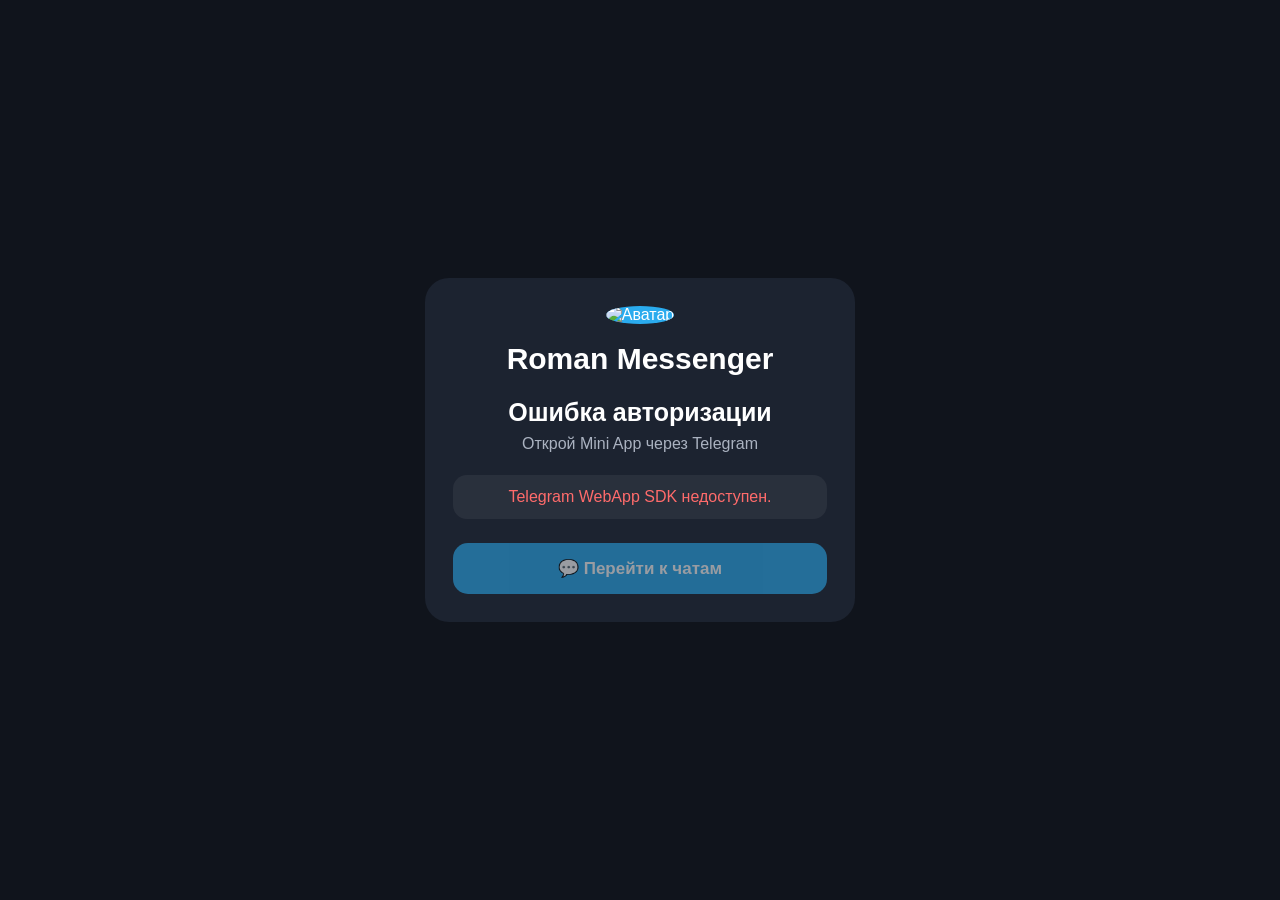
==== static/index.html @ 8035810b "Update index.html" ====
<!DOCTYPE html>
<html lang="ru">
<head>
    <meta charset="UTF-8">

    <meta
        name="viewport"
        content="width=device-width, initial-scale=1.0,
        viewport-fit=cover"
    >

    <title>Roman Messenger</title>

    <script src="https://telegram.org/js/telegram-web-app.js?63"></script>

    <style>
        * {
            box-sizing: border-box;
        }

        body {
            margin: 0;
            min-height: 100vh;
            padding:
                calc(20px + env(safe-area-inset-top))
                20px
                calc(20px + env(safe-area-inset-bottom));

            display: flex;
            align-items: center;
            justify-content: center;

            background: var(--tg-theme-bg-color, #10141c);
            color: var(--tg-theme-text-color, #ffffff);

            font-family:
                -apple-system,
                BlinkMacSystemFont,
                "Segoe UI",
                sans-serif;
        }

        .card {
            width: 100%;
            max-width: 430px;
            padding: 28px;

            text-align: center;

            background:
                var(--tg-theme-secondary-bg-color, #1c2330);

            border-radius: 24px;
        }

        .avatar {
            width: 92px;
            height: 92px;

            margin-bottom: 18px;

            border-radius: 50%;
            object-fit: cover;

            background: #2aabee;
        }

        h1 {
            margin: 0 0 22px;
            font-size: 30px;
        }

        h2 {
            margin: 0 0 8px;
            font-size: 25px;
        }

        p {
            margin: 8px 0;
            color:
                var(--tg-theme-hint-color, #aab2c0);
        }

        .status {
            margin-top: 22px;
            padding: 13px;

            border-radius: 14px;

            background: rgba(255, 255, 255, 0.06);
        }

        .success {
            color: #40d17d;
        }

        .error {
            color: #ff6b6b;
        }

        button {
            width: 100%;
            margin-top: 24px;
            padding: 15px;

            border: none;
            border-radius: 15px;

            background:
                var(--tg-theme-button-color, #2aabee);

            color:
                var(--tg-theme-button-text-color, #ffffff);

            font-size: 17px;
            font-weight: 700;

            cursor: pointer;
        }

        button:disabled {
            opacity: 0.55;
            cursor: default;
        }
    </style>
</head>

<body>
    <main class="card">
        <img
            id="avatar"
            class="avatar"
            src="https://telegram.org/img/t_logo.png"
            alt="Аватар"
        >

        <h1>Roman Messenger</h1>

        <h2 id="name">Авторизация...</h2>

        <p id="username">
            Проверяем данные Telegram
        </p>

        <div id="status" class="status">
            Подождите...
        </div>

        <button
            id="continue-button"
            type="button"
            disabled
        >
            💬 Перейти к чатам
        </button>
    </main>

    <script>
        const tg = window.Telegram?.WebApp;

        const nameElement =
            document.getElementById("name");

        const usernameElement =
            document.getElementById("username");

        const avatarElement =
            document.getElementById("avatar");

        const statusElement =
            document.getElementById("status");

        const continueButton =
            document.getElementById("continue-button");

        function showError(message) {
            nameElement.textContent =
                "Ошибка авторизации";

            usernameElement.textContent =
                "Открой Mini App через Telegram";

            statusElement.textContent = message;
            statusElement.className =
                "status error";

            continueButton.disabled = true;
        }

        async function authorize() {
            if (!tg) {
                showError(
                    "Telegram WebApp SDK недоступен."
                );
                return;
            }

            tg.ready();
            tg.expand();

            const initData = tg.initData;

            if (!initData) {
                showError(
                    "Данные Telegram не получены. " +
                    "Открой приложение кнопкой внутри бота."
                );
                return;
            }

            try {
                const response = await fetch(
                    "/api/auth/telegram",
                    {
                        method: "POST",
                        headers: {
                            "Content-Type":
                                "application/json"
                        },
                        body: JSON.stringify({
                            init_data: initData
                        })
                    }
                );

                const result = await response.json();

                if (!response.ok || !result.ok) {
                    throw new Error(
                        result.detail ||
                        "Авторизация не выполнена"
                    );
                }

                const user = result.user;

                const fullName = [
                    user.first_name,
                    user.last_name
                ]
                    .filter(Boolean)
                    .join(" ");

                nameElement.textContent =
                    fullName || "Пользователь";

                usernameElement.textContent =
    user.username
        ? `@${user.username} • ${user.messenger_code}`
        : user.messenger_code;

                if (user.photo_url) {
                    avatarElement.src =
                        user.photo_url;
                }

                statusElement.textContent =
                    "✓ Личность подтверждена Telegram";

                statusElement.className =
                    "status success";

                continueButton.disabled = false;

                sessionStorage.setItem(
                    "telegram_user",
                    JSON.stringify(user)
                );

            } catch (error) {
                showError(error.message);
            }
        }

        continueButton.addEventListener(
            "click",
            () => {
                tg.HapticFeedback?.impactOccurred(
                    "light"
                );

                alert(
                    "Авторизация готова. " +
                    "Следующим шагом добавим экран чатов."
                );
            }
        );

        authorize();
    </script>
</body>
</html>
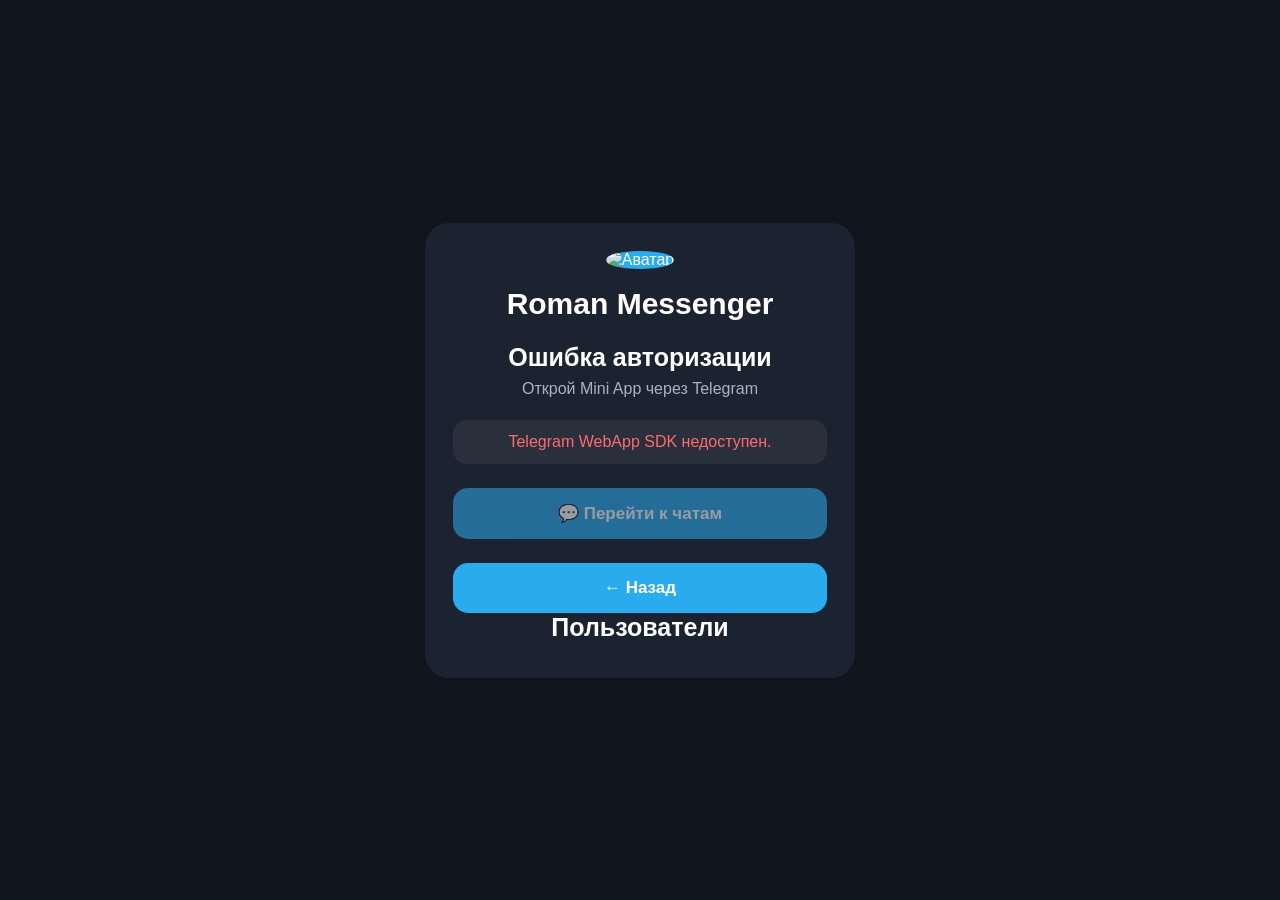
==== commit 3c7e43c4: "Update index.html" ====
--- a/static/index.html
+++ b/static/index.html
@@ -153,6 +153,21 @@
         >
             💬 Перейти к чатам
         </button>
+        <section id="users-screen" class="users-screen">
+    <div class="users-header">
+        <button
+            id="back-button"
+            class="back-button"
+            type="button"
+        >
+            ← Назад
+        </button>
+
+        <h2>Пользователи</h2>
+    </div>
+
+    <div id="users-list"></div>
+</section>
     </main>
 
     <script>
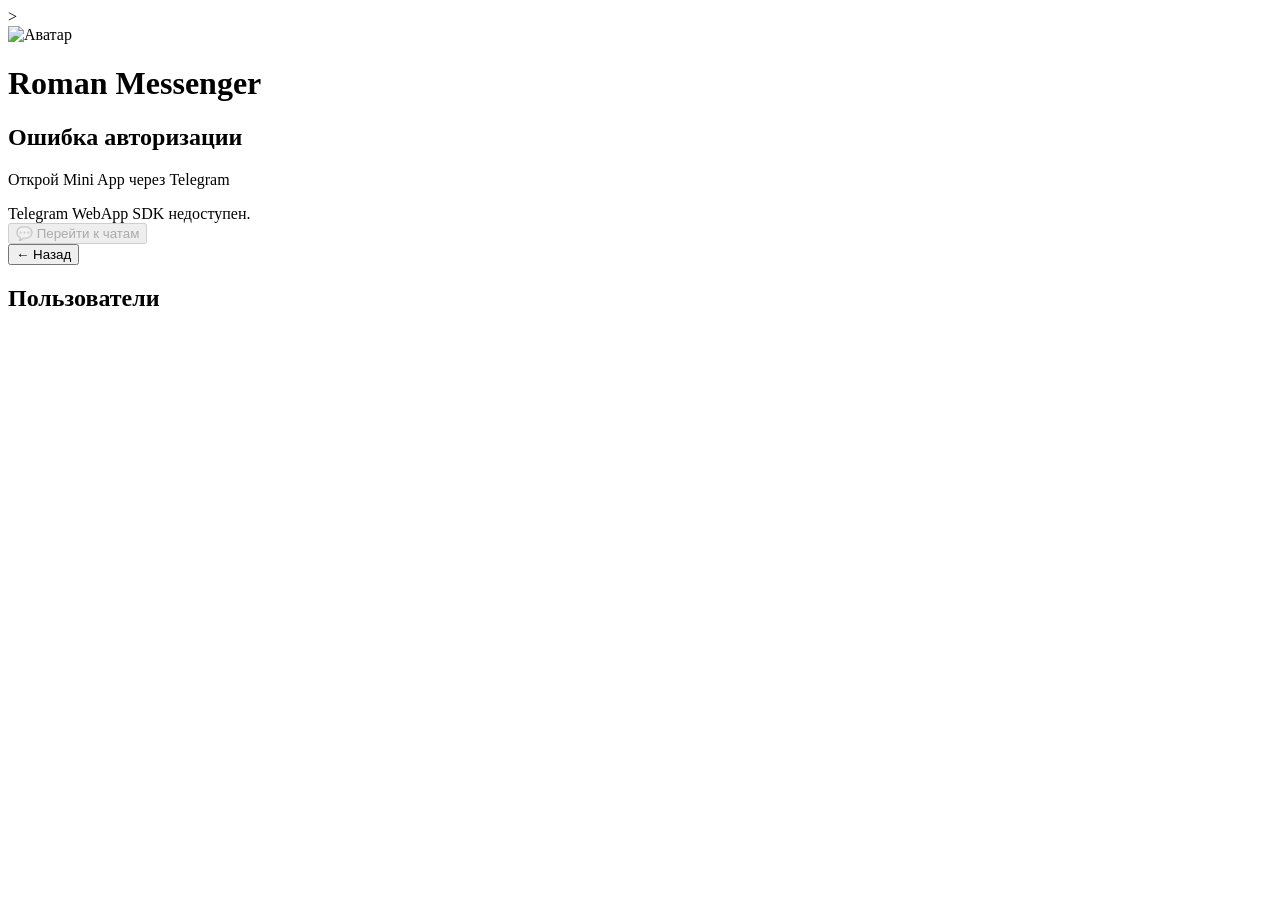
==== commit c814bc92: "Update index.html" ====
--- a/static/index.html
+++ b/static/index.html
@@ -2,128 +2,15 @@
 <html lang="ru">
 <head>
     <meta charset="UTF-8">
-
-    <meta
-        name="viewport"
-        content="width=device-width, initial-scale=1.0,
-        viewport-fit=cover"
-    >
+    <meta name="viewport"
+          content="width=device-width, initial-scale=1.0">
 
     <title>Roman Messenger</title>
 
-    <script src="https://telegram.org/js/telegram-web-app.js?63"></script>
+    <link rel="stylesheet" href="/static/style.css">
 
-    <style>
-        * {
-            box-sizing: border-box;
-        }
-
-        body {
-            margin: 0;
-            min-height: 100vh;
-            padding:
-                calc(20px + env(safe-area-inset-top))
-                20px
-                calc(20px + env(safe-area-inset-bottom));
-
-            display: flex;
-            align-items: center;
-            justify-content: center;
-
-            background: var(--tg-theme-bg-color, #10141c);
-            color: var(--tg-theme-text-color, #ffffff);
-
-            font-family:
-                -apple-system,
-                BlinkMacSystemFont,
-                "Segoe UI",
-                sans-serif;
-        }
-
-        .card {
-            width: 100%;
-            max-width: 430px;
-            padding: 28px;
-
-            text-align: center;
-
-            background:
-                var(--tg-theme-secondary-bg-color, #1c2330);
-
-            border-radius: 24px;
-        }
-
-        .avatar {
-            width: 92px;
-            height: 92px;
-
-            margin-bottom: 18px;
-
-            border-radius: 50%;
-            object-fit: cover;
-
-            background: #2aabee;
-        }
-
-        h1 {
-            margin: 0 0 22px;
-            font-size: 30px;
-        }
-
-        h2 {
-            margin: 0 0 8px;
-            font-size: 25px;
-        }
-
-        p {
-            margin: 8px 0;
-            color:
-                var(--tg-theme-hint-color, #aab2c0);
-        }
-
-        .status {
-            margin-top: 22px;
-            padding: 13px;
-
-            border-radius: 14px;
-
-            background: rgba(255, 255, 255, 0.06);
-        }
-
-        .success {
-            color: #40d17d;
-        }
-
-        .error {
-            color: #ff6b6b;
-        }
-
-        button {
-            width: 100%;
-            margin-top: 24px;
-            padding: 15px;
-
-            border: none;
-            border-radius: 15px;
-
-            background:
-                var(--tg-theme-button-color, #2aabee);
-
-            color:
-                var(--tg-theme-button-text-color, #ffffff);
-
-            font-size: 17px;
-            font-weight: 700;
-
-            cursor: pointer;
-        }
-
-        button:disabled {
-            opacity: 0.55;
-            cursor: default;
-        }
-    </style>
-</head>
+    <script src="https://telegram.org/js/telegram-web-app.js"></script>
+</head>>
 
 <body>
     <main class="card">
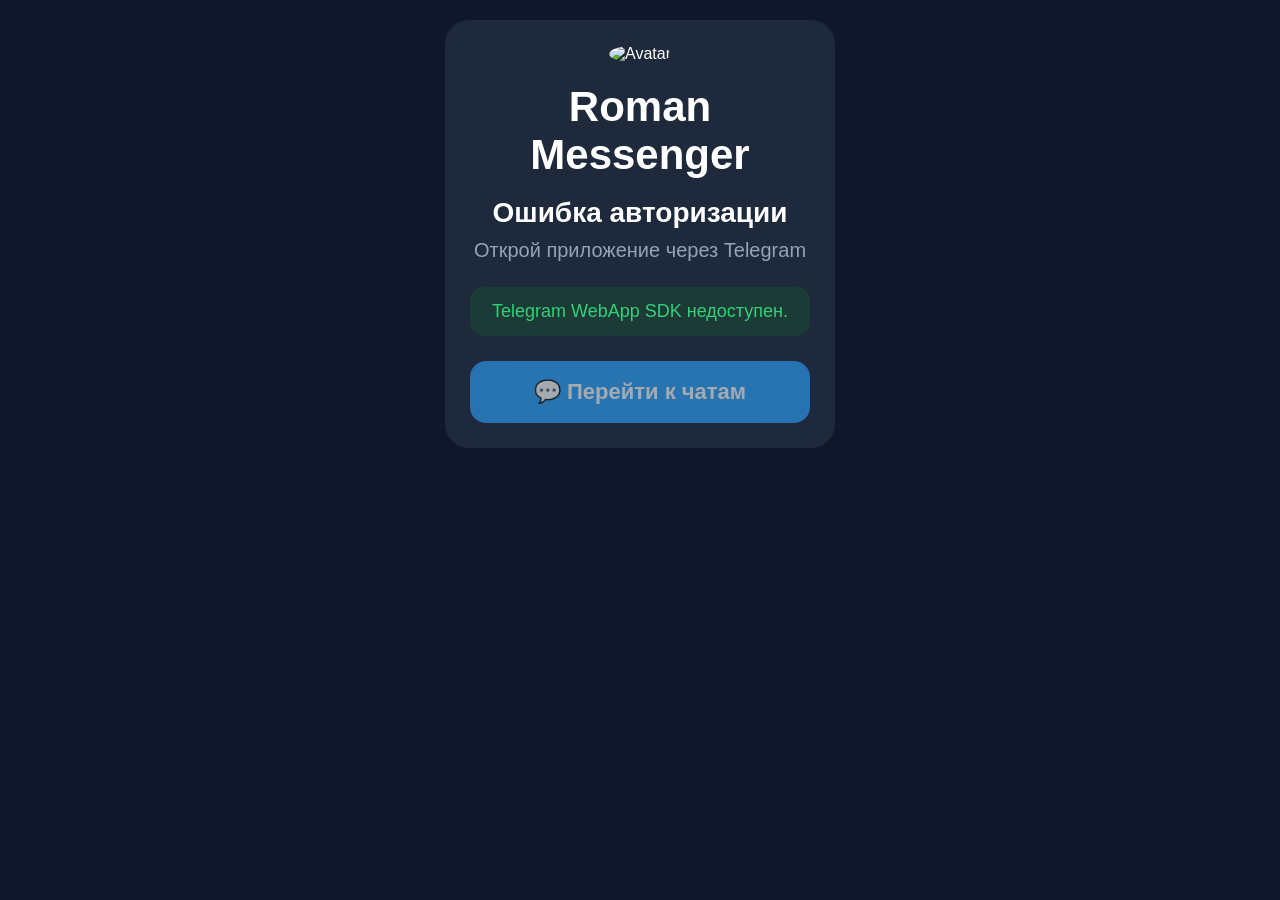
==== commit f4d1d884: "Update index.html" ====
--- a/static/index.html
+++ b/static/index.html
@@ -1,194 +1,181 @@
 <!DOCTYPE html>
 <html lang="ru">
+
 <head>
+
     <meta charset="UTF-8">
-    <meta name="viewport"
-          content="width=device-width, initial-scale=1.0">
+
+    <meta
+        name="viewport"
+        content="width=device-width,
+                 initial-scale=1.0,
+                 viewport-fit=cover">
 
     <title>Roman Messenger</title>
 
-    <link rel="stylesheet" href="/static/style.css">
+    <link
+        rel="stylesheet"
+        href="/static/style.css">
 
     <script src="https://telegram.org/js/telegram-web-app.js"></script>
-</head>>
+
+</head>
 
 <body>
-    <main class="card">
+
+<div class="container">
+
+    <!-- Авторизация -->
+
+    <div class="card">
+
         <img
             id="avatar"
             class="avatar"
             src="https://telegram.org/img/t_logo.png"
-            alt="Аватар"
-        >
+            alt="Avatar">
 
-        <h1>Roman Messenger</h1>
+        <div class="title">
+            Roman Messenger
+        </div>
 
-        <h2 id="name">Авторизация...</h2>
+        <div
+            id="name"
+            class="name">
 
-        <p id="username">
-            Проверяем данные Telegram
-        </p>
+            Авторизация...
 
-        <div id="status" class="status">
+        </div>
+
+        <div
+            id="username"
+            class="username">
+
+            Проверяем Telegram...
+
+        </div>
+
+        <div
+            id="status"
+            class="status">
+
             Подождите...
+
         </div>
 
         <button
             id="continue-button"
-            type="button"
-            disabled
-        >
+            disabled>
+
             💬 Перейти к чатам
-        </button>
-        <section id="users-screen" class="users-screen">
-    <div class="users-header">
-        <button
-            id="back-button"
-            class="back-button"
-            type="button"
-        >
-            ← Назад
+
         </button>
 
-        <h2>Пользователи</h2>
     </div>
 
-    <div id="users-list"></div>
-</section>
-    </main>
 
-    <script>
-        const tg = window.Telegram?.WebApp;
+    <!-- Список пользователей -->
 
-        const nameElement =
-            document.getElementById("name");
+    <div
+        id="users-screen"
+        class="users-screen">
 
-        const usernameElement =
-            document.getElementById("username");
+        <div class="users-header">
 
-        const avatarElement =
-            document.getElementById("avatar");
+            <button
+                id="back-button"
+                class="back-button">
 
-        const statusElement =
-            document.getElementById("status");
+                ←
 
-        const continueButton =
-            document.getElementById("continue-button");
+            </button>
 
-        function showError(message) {
-            nameElement.textContent =
-                "Ошибка авторизации";
+            <h2>
 
-            usernameElement.textContent =
-                "Открой Mini App через Telegram";
+                Пользователи
 
-            statusElement.textContent = message;
-            statusElement.className =
-                "status error";
+            </h2>
 
-            continueButton.disabled = true;
-        }
+        </div>
 
-        async function authorize() {
-            if (!tg) {
-                showError(
-                    "Telegram WebApp SDK недоступен."
-                );
-                return;
-            }
+        <div id="users-list">
 
-            tg.ready();
-            tg.expand();
+        </div>
 
-            const initData = tg.initData;
+    </div>
 
-            if (!initData) {
-                showError(
-                    "Данные Telegram не получены. " +
-                    "Открой приложение кнопкой внутри бота."
-                );
-                return;
-            }
 
-            try {
-                const response = await fetch(
-                    "/api/auth/telegram",
-                    {
-                        method: "POST",
-                        headers: {
-                            "Content-Type":
-                                "application/json"
-                        },
-                        body: JSON.stringify({
-                            init_data: initData
-                        })
-                    }
-                );
+    <!-- Экран чата -->
 
-                const result = await response.json();
+    <div
+        id="chat-screen"
+        class="chat-screen">
 
-                if (!response.ok || !result.ok) {
-                    throw new Error(
-                        result.detail ||
-                        "Авторизация не выполнена"
-                    );
-                }
+        <div class="chat-header">
 
-                const user = result.user;
+            <button
+                id="chat-back-button"
+                class="back-button">
 
-                const fullName = [
-                    user.first_name,
-                    user.last_name
-                ]
-                    .filter(Boolean)
-                    .join(" ");
+                ←
 
-                nameElement.textContent =
-                    fullName || "Пользователь";
+            </button>
 
-                usernameElement.textContent =
-    user.username
-        ? `@${user.username} • ${user.messenger_code}`
-        : user.messenger_code;
+            <img
+                id="chat-avatar"
+                class="user-avatar"
+                src="https://telegram.org/img/t_logo.png">
 
-                if (user.photo_url) {
-                    avatarElement.src =
-                        user.photo_url;
-                }
+            <div>
 
-                statusElement.textContent =
-                    "✓ Личность подтверждена Telegram";
+                <div
+                    id="chat-name"
+                    class="user-name">
 
-                statusElement.className =
-                    "status success";
+                    Пользователь
 
-                continueButton.disabled = false;
+                </div>
 
-                sessionStorage.setItem(
-                    "telegram_user",
-                    JSON.stringify(user)
-                );
+                <div
+                    id="chat-code"
+                    class="user-code">
 
-            } catch (error) {
-                showError(error.message);
-            }
-        }
+                </div>
 
-        continueButton.addEventListener(
-            "click",
-            () => {
-                tg.HapticFeedback?.impactOccurred(
-                    "light"
-                );
+            </div>
 
-                alert(
-                    "Авторизация готова. " +
-                    "Следующим шагом добавим экран чатов."
-                );
-            }
-        );
+        </div>
 
-        authorize();
-    </script>
+        <div
+            id="messages"
+            class="messages">
+
+        </div>
+
+        <div class="input-panel">
+
+            <input
+                id="message-input"
+                type="text"
+                placeholder="Введите сообщение...">
+
+            <button
+                id="send-button"
+                class="send-button">
+
+                ➤
+
+            </button>
+
+        </div>
+
+    </div>
+
+</div>
+
+
+<script src="/static/app.js"></script>
+
 </body>
+
 </html>
--- a/static/style.css
+++ b/static/style.css
@@ -0,0 +1,211 @@
+* {
+    margin: 0;
+    padding: 0;
+    box-sizing: border-box;
+}
+
+:root {
+    --bg: var(--tg-theme-bg-color, #0f172a);
+    --card: var(--tg-theme-secondary-bg-color, #1e293b);
+    --text: var(--tg-theme-text-color, #ffffff);
+    --hint: var(--tg-theme-hint-color, #94a3b8);
+    --button: var(--tg-theme-button-color, #2ea6ff);
+    --button-text: var(--tg-theme-button-text-color, #ffffff);
+}
+
+body {
+    background: var(--bg);
+    color: var(--text);
+    font-family: -apple-system,
+                 BlinkMacSystemFont,
+                 "Segoe UI",
+                 Roboto,
+                 sans-serif;
+}
+
+.container {
+    max-width: 430px;
+    margin: auto;
+    padding: 20px;
+}
+
+.card {
+    background: var(--card);
+    border-radius: 24px;
+    padding: 25px;
+    text-align: center;
+}
+
+.avatar {
+    width: 120px;
+    height: 120px;
+    border-radius: 50%;
+    object-fit: cover;
+    margin-bottom: 20px;
+}
+
+.title {
+    font-size: 42px;
+    font-weight: bold;
+    margin-bottom: 18px;
+}
+
+.name {
+    font-size: 28px;
+    font-weight: bold;
+    margin-bottom: 10px;
+}
+
+.username {
+    color: var(--hint);
+    font-size: 20px;
+    margin-bottom: 25px;
+}
+
+.status {
+    background: rgba(0,255,0,.08);
+    color: #33d17a;
+    border-radius: 14px;
+    padding: 14px;
+    margin-bottom: 25px;
+    font-size: 18px;
+}
+
+button {
+    width: 100%;
+    border: none;
+    border-radius: 16px;
+    padding: 18px;
+    cursor: pointer;
+    font-size: 22px;
+    font-weight: bold;
+    background: var(--button);
+    color: var(--button-text);
+}
+
+button:disabled {
+    opacity: .6;
+}
+
+/* ---------- USERS ---------- */
+
+.users-screen {
+    display: none;
+}
+
+.users-header {
+    display: flex;
+    align-items: center;
+    gap: 15px;
+    margin-bottom: 20px;
+}
+
+.back-button {
+    width: auto;
+    padding: 10px 16px;
+    font-size: 16px;
+}
+
+.user-card {
+    display: flex;
+    align-items: center;
+    gap: 15px;
+    background: var(--card);
+    border-radius: 18px;
+    padding: 14px;
+    margin-bottom: 12px;
+    cursor: pointer;
+    transition: .2s;
+}
+
+.user-card:active {
+    transform: scale(.98);
+}
+
+.user-avatar {
+    width: 58px;
+    height: 58px;
+    border-radius: 50%;
+    object-fit: cover;
+    background: #2ea6ff;
+}
+
+.user-info {
+    flex: 1;
+    overflow: hidden;
+}
+
+.user-name {
+    font-size: 18px;
+    font-weight: bold;
+}
+
+.user-code {
+    color: var(--hint);
+    margin-top: 4px;
+    font-size: 14px;
+}
+
+.empty-users {
+    color: var(--hint);
+    text-align: center;
+    margin-top: 60px;
+}
+
+/* ---------- CHAT ---------- */
+
+.chat-screen {
+    display: none;
+}
+
+.chat-header {
+    display: flex;
+    align-items: center;
+    gap: 15px;
+    margin-bottom: 20px;
+}
+
+.messages {
+    height: 60vh;
+    overflow-y: auto;
+    padding-bottom: 15px;
+}
+
+.message {
+    max-width: 80%;
+    padding: 12px 16px;
+    border-radius: 18px;
+    margin-bottom: 10px;
+    word-break: break-word;
+}
+
+.message.me {
+    margin-left: auto;
+    background: #2ea6ff;
+    color: white;
+}
+
+.message.other {
+    background: var(--card);
+}
+
+.input-panel {
+    display: flex;
+    gap: 10px;
+    margin-top: 15px;
+}
+
+.input-panel input {
+    flex: 1;
+    border: none;
+    border-radius: 14px;
+    padding: 14px;
+    font-size: 16px;
+    background: var(--card);
+    color: var(--text);
+}
+
+.send-button {
+    width: 60px;
+    padding: 0;
+}
